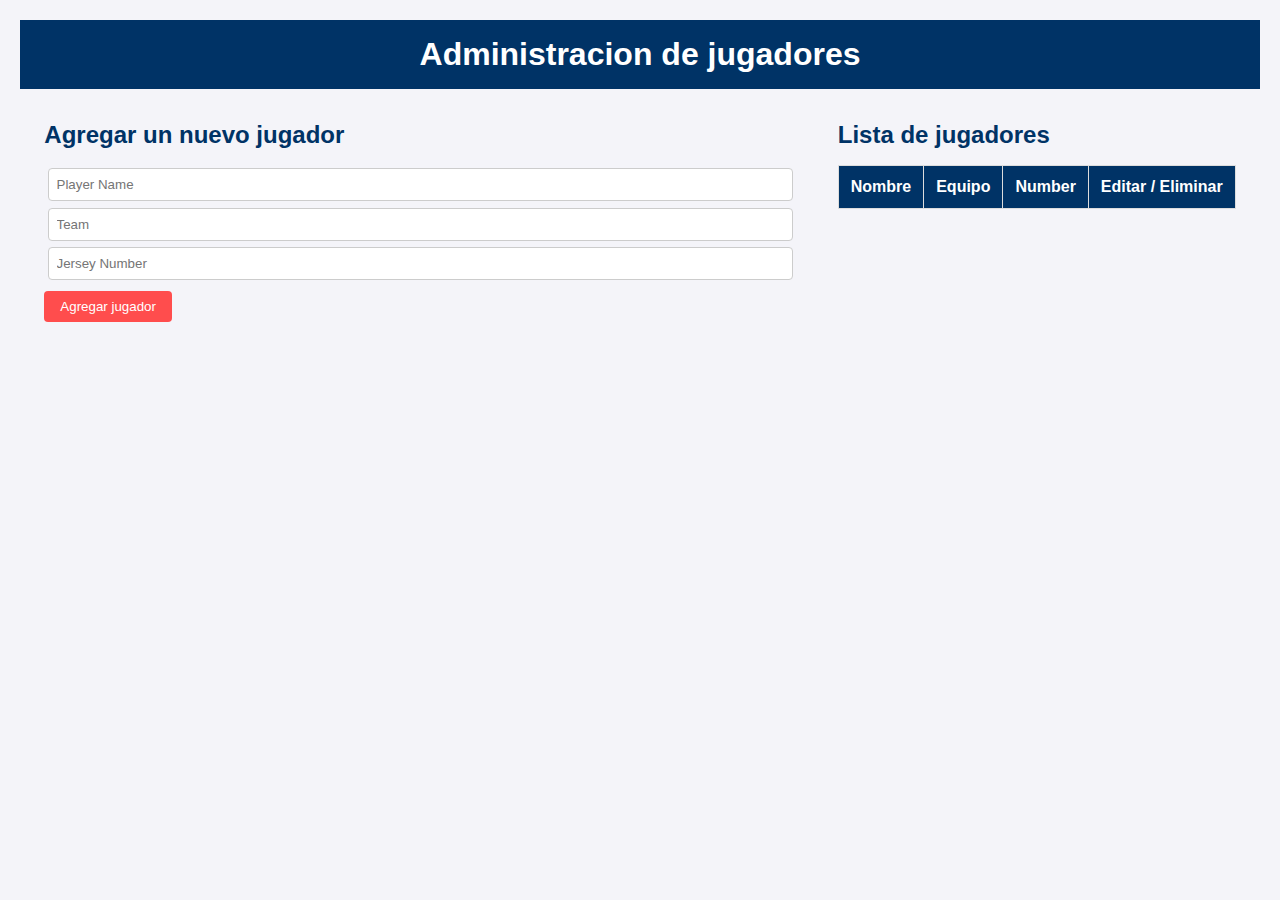
==== index.html @ d78093ca "primer front" ====
<!DOCTYPE html>
<html lang="en">

<head>
    <meta charset="UTF-8">
    <meta name="viewport" content="width=device-width, initial-scale=1.0">
    <title>CRUD NBA</title>
    <link rel="stylesheet" href="./styles.css">
</head>

<body>

    <header>
        <h1>Administracion de jugadores</h1>
    </header>

    <div class="container">

        <div class="form-container">
            <h2>Agregar un nuevo jugador</h2>
            <form id="player-form">
                <input type="text" id="name" placeholder="Player Name" required>
                <input type="text" id="team" placeholder="Team" required>
                <input type="number" id="number" placeholder="Jersey Number" required>
                <button type="submit" id="submit">Agregar jugador</button>
            </form>
        </div>

        <div class="player-list-container">
            <h2>Lista de jugadores</h2>
            <table id="player-table">
                <thead>
                    <tr>
                        <th>Nombre</th>
                        <th>Equipo</th>
                        <th>Number</th>
                        <th>Editar / Eliminar</th>
                    </tr>
                </thead>
                <tbody>

                </tbody>
            </table>
        </div>

    </div>

    <script src="./index.js"></script>
</body>

</html>
---- styles.css ----
* {
    box-sizing: border-box;
    margin: 0;
    padding: 0;
}

body {
    font-family: 'Arial', sans-serif;
    background-color: #f4f4f9;
    color: #333;
    padding: 20px;
}

header {
    background-color: #003366;
    color: #fff;
    padding: 1rem;
    text-align: center;
}

h1 {
    margin: 0;
    font-size: 2rem;
}

.container {
    display: flex;
    justify-content: space-evenly;
    gap: 1.5rem;
    margin-top: 2rem;
    flex-wrap: wrap;
}

.left-section,
.right-section {
    background-color: #fff;
    padding: 1.5rem;
    border-radius: 8px;
    box-shadow: 0 0 10px rgba(0, 0, 0, 0.1);
    flex: 1;
    min-width: 320px;
    margin-bottom: 1rem;
}

.left-section {
    max-width: 48%;
}

.right-section {
    max-width: 48%;
}

h2 {
    font-size: 1.5rem;
    margin-bottom: 1rem;
    color: #003366;
}

.form-group {
    margin-bottom: 1rem;
}

label {
    display: block;
    font-weight: bold;
    margin-bottom: 0.5rem;
}

input {
    width: 100%;
    padding: 0.5rem;
    border: 1px solid #ccc;
    border-radius: 4px;
    margin: 0.2rem;
}

button.btn {
    background-color: #003366;
    color: #fff;
    padding: 0.75rem 1.5rem;
    border: none;
    border-radius: 4px;
    cursor: pointer;
    font-size: 1rem;
    margin-top: 1rem;
    display: block;
}

#submit {
    margin-top: 0.5rem;
}

button.btn:hover {
    background-color: #00509e;
}

table {
    width: 100%;
    border-collapse: collapse;
    margin-top: 1rem;
}

table th,
table td {
    padding: 0.75rem;
    border: 1px solid #ddd;
    text-align: left;
}

table th {
    background-color: #003366;
    color: white;
}

button {
    background-color: #ff4d4d;
    color: white;
    padding: 0.5rem 1rem;
    border: none;
    border-radius: 4px;
    cursor: pointer;
}

button:hover {
    background-color: #ff1a1a;
}

button:nth-child(1) {
    background-color: #0066cc;
    margin-right: 5px;
}

button:nth-child(1):hover {
    background-color: #004c99;
}

@media (max-width: 768px) {
    .container {
        flex-direction: column;
    }

    .left-section,
    .right-section {
        max-width: 100%;
    }
}
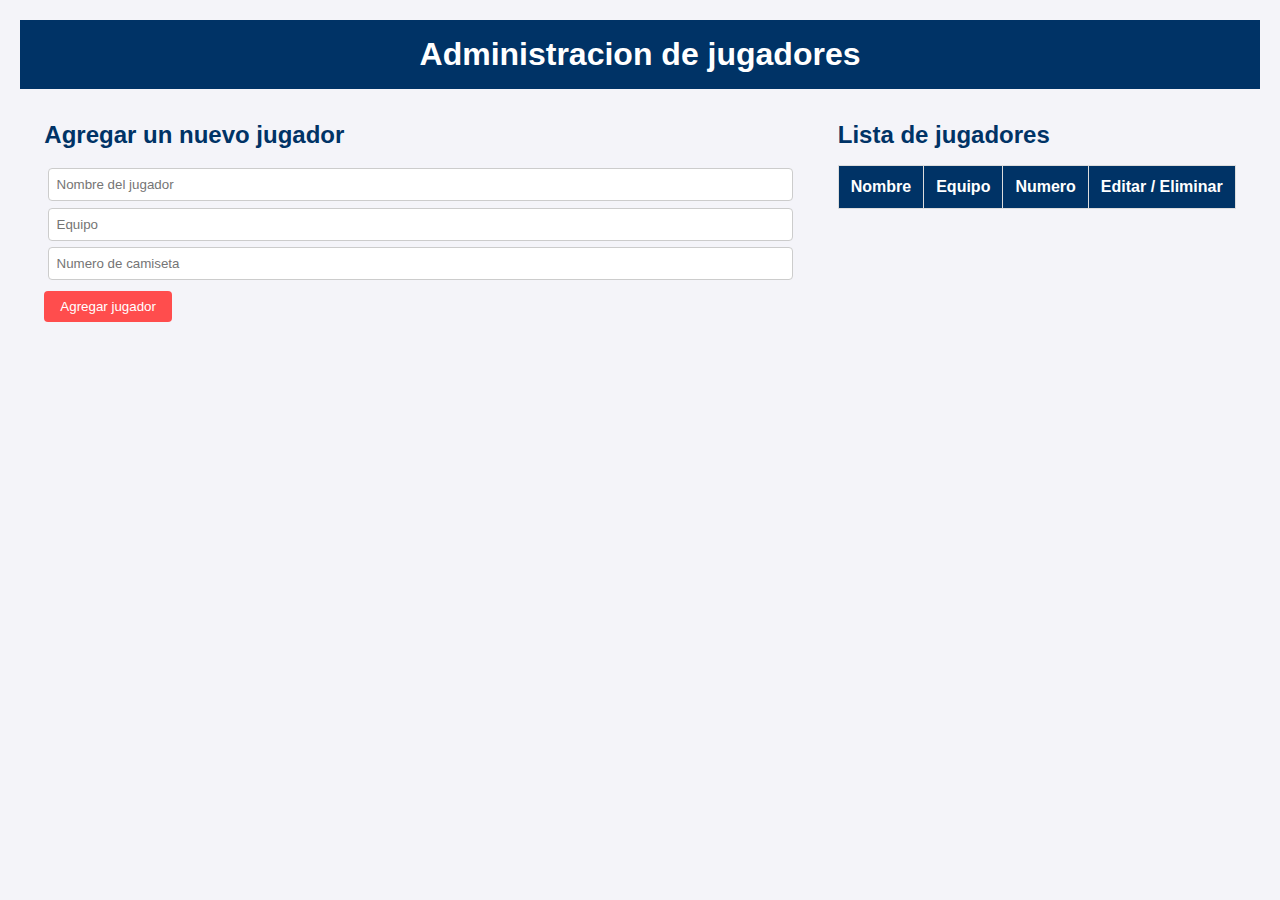
==== commit 41972e40: "arreglo de idioma" ====
--- a/index.html
+++ b/index.html
@@ -19,9 +19,9 @@
         <div class="form-container">
             <h2>Agregar un nuevo jugador</h2>
             <form id="player-form">
-                <input type="text" id="name" placeholder="Player Name" required>
-                <input type="text" id="team" placeholder="Team" required>
-                <input type="number" id="number" placeholder="Jersey Number" required>
+                <input type="text" id="name" placeholder="Nombre del jugador" required>
+                <input type="text" id="team" placeholder="Equipo" required>
+                <input type="number" id="number" placeholder="Numero de camiseta" required>
                 <button type="submit" id="submit">Agregar jugador</button>
             </form>
         </div>
@@ -33,7 +33,7 @@
                     <tr>
                         <th>Nombre</th>
                         <th>Equipo</th>
-                        <th>Number</th>
+                        <th>Numero</th>
                         <th>Editar / Eliminar</th>
                     </tr>
                 </thead>
